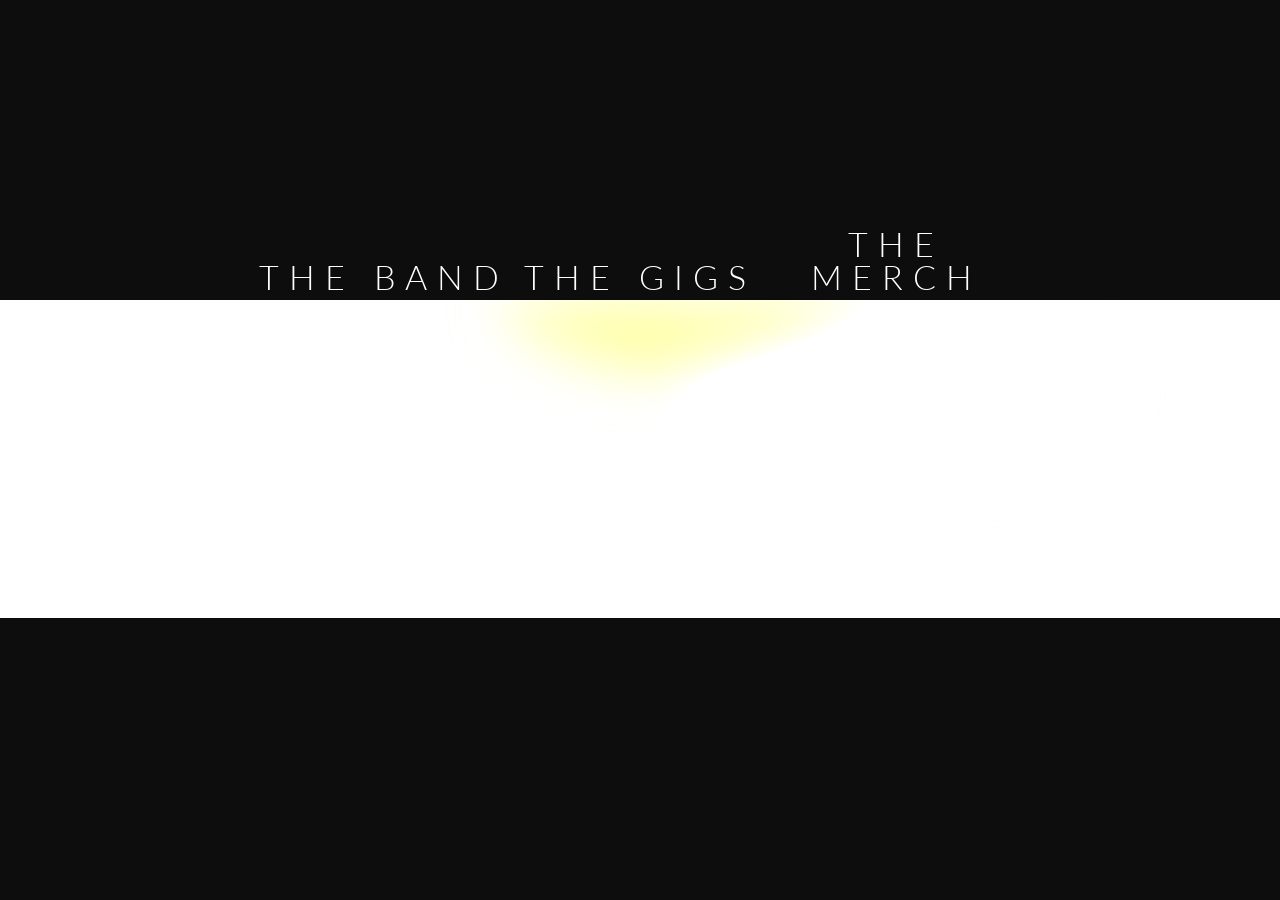
==== index.html @ 852c4861 "Initial randomized band member section added" ====
<!DOCTYPE html>
<html lang="en" dir="ltr">
  <head>
    <meta charset="utf-8">
    <!-- Meta Needed for mediaqueries -->
    <meta name="viewport" content="width=device-width, initial-scale=1, minimum-scale=1" />
    <title>Small Fry</title>
    <link rel="stylesheet" type="text/css" href="css/eric-meyer-reset.css">
    <link rel="stylesheet" type="text/css" href="css/ungrid.css">
    <link rel="stylesheet" type="text/css" href="css/styles.css">
    <link rel="stylesheet" type="text/css" href="css/mediaqueries.css">
    <link href="https://fonts.googleapis.com/css?family=Lato:100,300,400" rel="stylesheet">
    <script type="text/javascript" src="jquery.js"></script>
    <script src="script.js"></script>
    <script src="watercolour.js" defer></script>
    <link rel="shortcut icon" type="image/jpg" href="img/favicon.ico"/>
  </head>
  <body>
    <div id="scroll-snap">
      <div class="row homepage row-top scroll-snap-child" id="row-top">
        <div class="col col-links-margin"></div>
        <div class="col col-links"><a href="#band-members"><h1 id="links">THE BAND</h1></a></div>
        <div class="col col-links"><a href="#"><h1 id="links">THE GIGS</h1></a></div>
        <div class="col col-links"><a href="#"><h1 id="links">THE MERCH</h1></a></div>
        <div class="col col-links-margin"></div>
      </div>
      <canvas id="canvas"></canvas>
      <div class="row homepage row-middle" id="row-middle">
        <div class="col" id="logo-text">
          <img src="img/text.png" alt="Small Fry Text Title"></img>
          <div class="pixel">
            <img id="pixel-odd" src="img/pixel/S.gif" alt="Sean Pixel Art Gif"></img>
            <img id="pixel-even" src="img/pixel/M.gif" alt="Meg Pixel Art Gif"></img>
            <img id="pixel-odd" src="img/pixel/A.gif" alt="Alfie Pixel Art Gif"></img>
            <img id="pixel-even" src="img/pixel/W.gif" alt="Will Pixel Art Gif"></img>
          </div>
          <!--<img src="img/band-gif.gif" alt="Small Fry Pixel Gif"></img>-->
        </div>
      </div>
      <div class="row homepage row-bottom" id="row-bottom">
        <div class="col"></div>
      </div>

      <div id="band-members">
        <!-- Band Members-->
        <div class="row homepage-member homepage-alfie scroll-snap-child">
          <div class="col homepage-alfie">
            <h1>Alfie</h1>
            <h2>Rhythm Guitar & (Sort of) Bass</h2>
            <img src="img/pixel/A.gif" alt="Alfie Pixel Art Gif"></img>
          </div>
        </div>

        <div class="row homepage-member homepage-meg scroll-snap-child">
          <div class="col homepage-meg">
            <h1>Meg</h1>
            <h2>Lead Singer</h2>
            <img src="img/pixel/M.gif" alt="Meg Pixel Art Gif"></img>
          </div>
        </div>

        <div class="row homepage-member homepage-sean scroll-snap-child">
          <div class="col homepage-sean">
            <h1>Sean</h1>
            <h2>Lead Guitar</h2>
            <img src="img/pixel/S.gif" alt="Sean Pixel Art Gif"></img>
          </div>
        </div>

        <div class="row homepage-member homepage-will scroll-snap-child">
          <div class="col homepage-will">
            <h1>Will</h1>
            <h2>Drummer</h2>
            <img src="img/pixel/W.gif" alt="Will Pixel Art Gif"></img>
          </div>
        </div>
      </div>
    </div>
  </body>
</html>
---- css/ungrid.css ----
/* Ungrid - The simplest responsive css grid http://chrisnager.github.io/ungrid */
@media (min-width: 30em) {
    .row { width: 100%; display: table; table-layout: fixed; }
    .col { display: table-cell; }
}
---- css/styles.css ----
/* CSS Variables or "Custom Properties" */
:root {
  /* https://www.w3schools.com/colors/colors_picker.asp If needed for BG colours */
  --bg-1: #cedede;
  --bg-2: #a1c8d6;
  --bg-3: #8cd1d1;
  --bg-4: #4bb8b8;
  --bg-5: #38a6a6;
}

html {
  /*background: linear-gradient(var(--bg-1) 0%, var(--bg-2) 47%, var(--bg-3) 72%, var(--bg-4) 90%, var(--bg-5) 100%);*/
  /*background: radial-gradient(circle, var(--bg-1) 0%, var(--bg-2) 47%, var(--bg-3) 72%, var(--bg-4) 90%, var(--bg-5) 100%);*/
  /*background: radial-gradient(circle, #F2A341, #F27F3D, #0D0D0D)*/
}

.homepage, #canvas {
  height: calc(100% / 3);
}

#logo-text {
  text-align: center;
  vertical-align: middle;
  opacity: 0;
}

#logo-text img {
  max-width: 65%;
}

.row-top, .row-top-other {
  padding-bottom: 5px;
}

.row-top a, .row-top-other a {
  text-decoration: none;
  color: #fff;
  font-weight: 300;
  transition: all 0.2s ease;
  letter-spacing: 10px;
}

.row-top h1, .row-top-other h1 {
  padding-top: 18px;
}

.row-top a:hover, .row-top-other a:hover {
  font-size: 150%;
}

.row-top, .row-bottom, .row-top-other {
  background-color: #0D0D0D;
  color: #fff;
}

.col-links {
  position: relative;
  vertical-align: bottom;
  text-align: center;
}

#links {
  font-size: 210%;
}

#links-other {
  font-size: 310%;
}

canvas {
  filter: blur(20px) contrast(2);
  width: 100%;
  z-index: -10;
  position: absolute;
  left: 0;
}

.pixel {
  transform: translate(0px, 100px);
  /* transition: transform 2000ms ease-out; */
}

/* For JS PageLoad Cinematic/Bars Increase Size */
#logo-text, #row-top, #row-middle, #row-bottom, #canvas, .row-top-other {
  transition: height 1.5s ease-in-out, opacity 2.6s ease-in-out;
}

/* Band Page / Other pages */
.row-top-other, .other-pages {
  height: calc(100% / 5);
}

.col-links-other {
  position: relative;
  vertical-align: middle;
  text-align: center;
}

#scroll-snap {
  width: 100%;
  height: 100vh;
  overflow-y: scroll;
  scroll-snap-type: both mandatory;
  scroll-behavior: smooth;
}

.scroll-snap-child {
  scroll-snap-align: start;
}

#band-members {

}

.homepage-member {
  width: 100%;
  height: 100vh;
  padding-top: 8%;
  padding-left: 15%;
  padding-right: 15%;
  padding-bottom: 10%;
  position: relative;
}

.homepage-member-odd {

}

.homepage-member-even {
  text-align: right;
}

.homepage-member-odd img {
  bottom: 0;
  right: 0;
  position: absolute;
}

.homepage-member-even img {
  bottom: 0;
  left: 0;
  position: absolute;
}

.homepage-member h1 {
  padding-bottom: 4%;
  font-size: 650%;
}

.homepage-member h2 {
  font-size: 150%;
}

.homepage-alfie {
  background-color: #f9d597;
}

.homepage-meg {
  background-color: #ed979c;
}

.homepage-sean {
  background-color: #8ed1e6;
}

.homepage-will {
  background-color: #cbb1e6;
}
---- css/mediaqueries.css ----
/* From another project
@media screen and (min-width: 1050px) {
  .content {
    margin-left: 18vw;
    margin-right: 18vw;
  }
} */

@media screen and (max-width: 650px) {
  .row-top, .row-bottom {
    opacity: 0;
  }

  #canvas {
    height: 100vh;
    top: 0;
  }
}

/* From another project
@media (max-resolution: 1dppx) {
    .content {
      font-size: 100%;
    }
}
*/
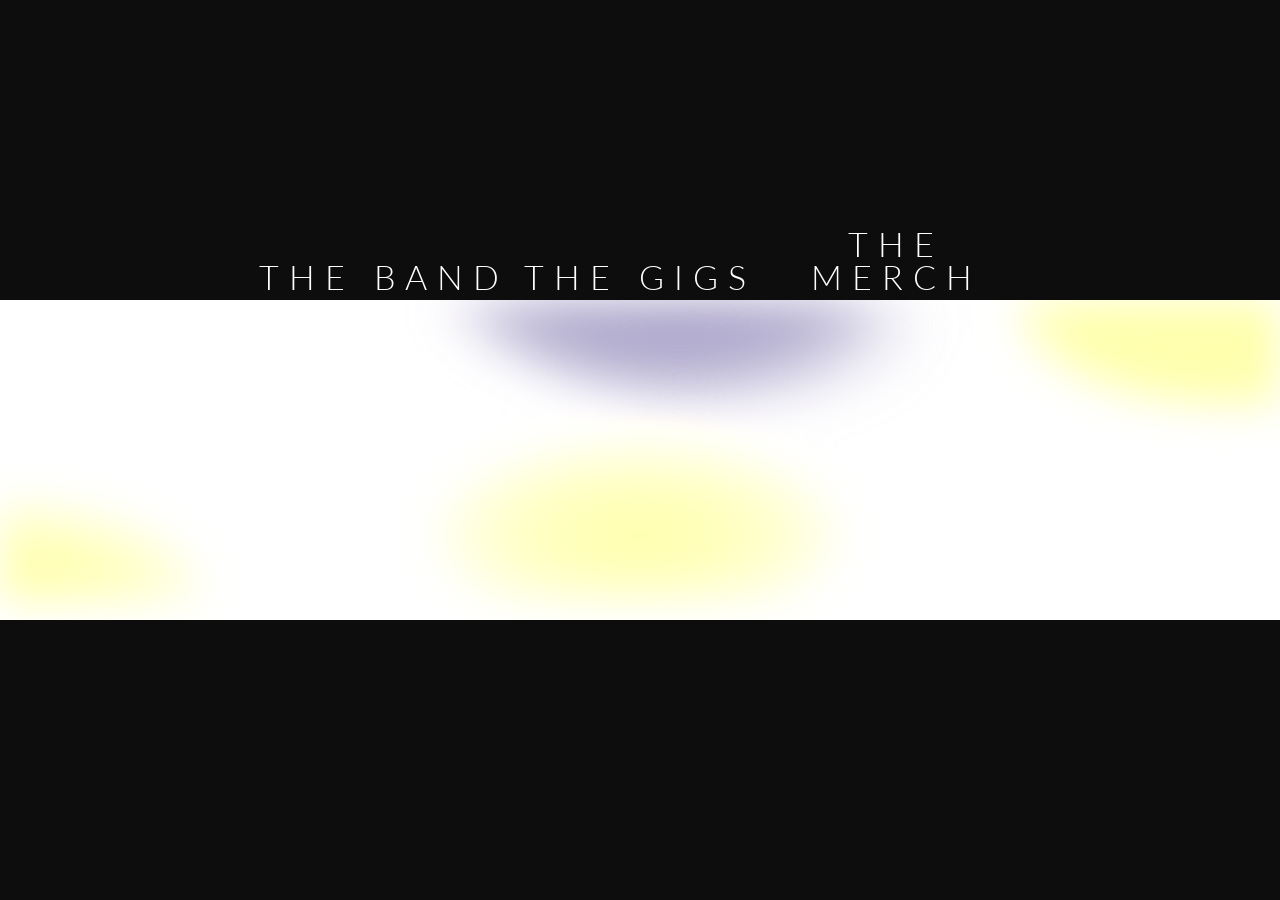
==== commit f148dbd2: "Pixel Text and Band Member Pages started" ====
--- a/index.html
+++ b/index.html
@@ -10,6 +10,7 @@
     <link rel="stylesheet" type="text/css" href="css/styles.css">
     <link rel="stylesheet" type="text/css" href="css/mediaqueries.css">
     <link href="https://fonts.googleapis.com/css?family=Lato:100,300,400" rel="stylesheet">
+    <link href="https://fonts.googleapis.com/css2?family=VT323&display=swap" rel="stylesheet">
     <script type="text/javascript" src="jquery.js"></script>
     <script src="script.js"></script>
     <script src="watercolour.js" defer></script>
@@ -17,7 +18,7 @@
   </head>
   <body>
     <div id="scroll-snap">
-      <div class="row homepage row-top scroll-snap-child" id="row-top">
+      <div class="row homepage homepage-links row-top scroll-snap-child" id="row-top">
         <div class="col col-links-margin"></div>
         <div class="col col-links"><a href="#band-members"><h1 id="links">THE BAND</h1></a></div>
         <div class="col col-links"><a href="#"><h1 id="links">THE GIGS</h1></a></div>
@@ -44,34 +45,63 @@
       <div id="band-members">
         <!-- Band Members-->
         <div class="row homepage-member homepage-alfie scroll-snap-child">
+          <!-- to add:
+            - Vids
+          -->
           <div class="col homepage-alfie">
             <h1>Alfie</h1>
             <h2>Rhythm Guitar & (Sort of) Bass</h2>
-            <img src="img/pixel/A.gif" alt="Alfie Pixel Art Gif"></img>
+            <p>
+              - I am also here<br>
+              - Don't ask him how the 'bass' setup works<br>
+            </p>
+            <img id="member-img" src="img/pixel/A.gif" alt="Alfie Pixel Art Gif"></img>
           </div>
         </div>
 
         <div class="row homepage-member homepage-meg scroll-snap-child">
+          <!-- to add:
+            - Solo EP
+          -->
           <div class="col homepage-meg">
             <h1>Meg</h1>
             <h2>Lead Singer</h2>
-            <img src="img/pixel/M.gif" alt="Meg Pixel Art Gif"></img>
+            <p>
+              - The best lead singer in the world<br>
+              - Has actually released music<br>
+            </p>
+            <img id="member-img" src="img/pixel/M.gif" alt="Meg Pixel Art Gif"></img>
           </div>
         </div>
 
         <div class="row homepage-member homepage-sean scroll-snap-child">
+          <!-- to add:
+            - Smash
+          -->
           <div class="col homepage-sean">
             <h1>Sean</h1>
             <h2>Lead Guitar</h2>
-            <img src="img/pixel/S.gif" alt="Sean Pixel Art Gif"></img>
+            <p>
+              - The best lead guitarist in the world<br>
+              - Soon to be the #1 Smash player (Somebody stop him please)<br>
+              - Can do a kickflip<br>
+            </p>
+            <img id="member-img" src="img/pixel/S.gif" alt="Sean Pixel Art Gif"></img>
           </div>
         </div>
 
         <div class="row homepage-member homepage-will scroll-snap-child">
+          <!-- to add:
+            - FaceIt?
+          -->
           <div class="col homepage-will">
             <h1>Will</h1>
             <h2>Drummer</h2>
-            <img src="img/pixel/W.gif" alt="Will Pixel Art Gif"></img>
+            <p>
+              - The best drummer in the world<br>
+              - Plays CS2 (Somebody stop him please)<br>
+            </p>
+            <img id="member-img" src="img/pixel/W.gif" alt="Will Pixel Art Gif"></img>
           </div>
         </div>
       </div>
--- a/css/styles.css
+++ b/css/styles.css
@@ -18,6 +18,10 @@
   height: calc(100% / 3);
 }
 
+.homepage-links {
+  font-family: 'Lato', sans-serif;
+}
+
 #logo-text {
   text-align: center;
   vertical-align: middle;
@@ -108,8 +112,12 @@
   scroll-snap-align: start;
 }
 
+.scroll-snap-child p {
+  font-size: 250%;
+}
+
 #band-members {
-
+  font-family: 'VT323', sans-serif;
 }
 
 .homepage-member {
@@ -120,6 +128,7 @@
   padding-right: 15%;
   padding-bottom: 10%;
   position: relative;
+  overflow: hidden;
 }
 
 .homepage-member-odd {
@@ -131,24 +140,28 @@
 }
 
 .homepage-member-odd img {
+  right: 0;
+}
+
+.homepage-member-even img {
+  left: 0;
+}
+
+.homepage-member-even img, .homepage-member-odd img {
   bottom: 0;
-  right: 0;
-  position: absolute;
-}
-
-.homepage-member-even img {
-  bottom: 0;
-  left: 0;
+  padding: 4%;
   position: absolute;
 }
 
 .homepage-member h1 {
   padding-bottom: 4%;
-  font-size: 650%;
+  font-size: 1050%;
 }
 
 .homepage-member h2 {
-  font-size: 150%;
+  font-size: 450%;
+  padding-left: 1%;
+  padding-right: 1%;
 }
 
 .homepage-alfie {
@@ -160,9 +173,34 @@
 }
 
 .homepage-sean {
-  background-color: #8ed1e6;
+  background-color: #6D213C;
+  color: white;
 }
 
 .homepage-will {
-  background-color: #cbb1e6;
-}
+  background-color: #926eb8;
+}
+
+#member-img {
+  height: 350px;
+  width: auto;
+  transition: transform 0.5s;
+  animation: glowPulse 2s infinite alternate ease-in-out;
+}
+
+#member-img:hover {
+  transform: scale(1.5);
+  /*transform: translate(10%, -10%);*/
+
+}
+
+@keyframes glowPulse {
+  0% {
+    filter: drop-shadow(0 0 25px rgba(255, 255, 255, 1.0))
+            drop-shadow(0 0 35px rgba(255, 255, 255, 1.0));
+  }
+  100% {
+    filter: drop-shadow(0 0 500px rgba(0, 0, 0, 0.9))
+            drop-shadow(0 0 900px rgba(0, 0, 0, 0.9));
+  }
+}
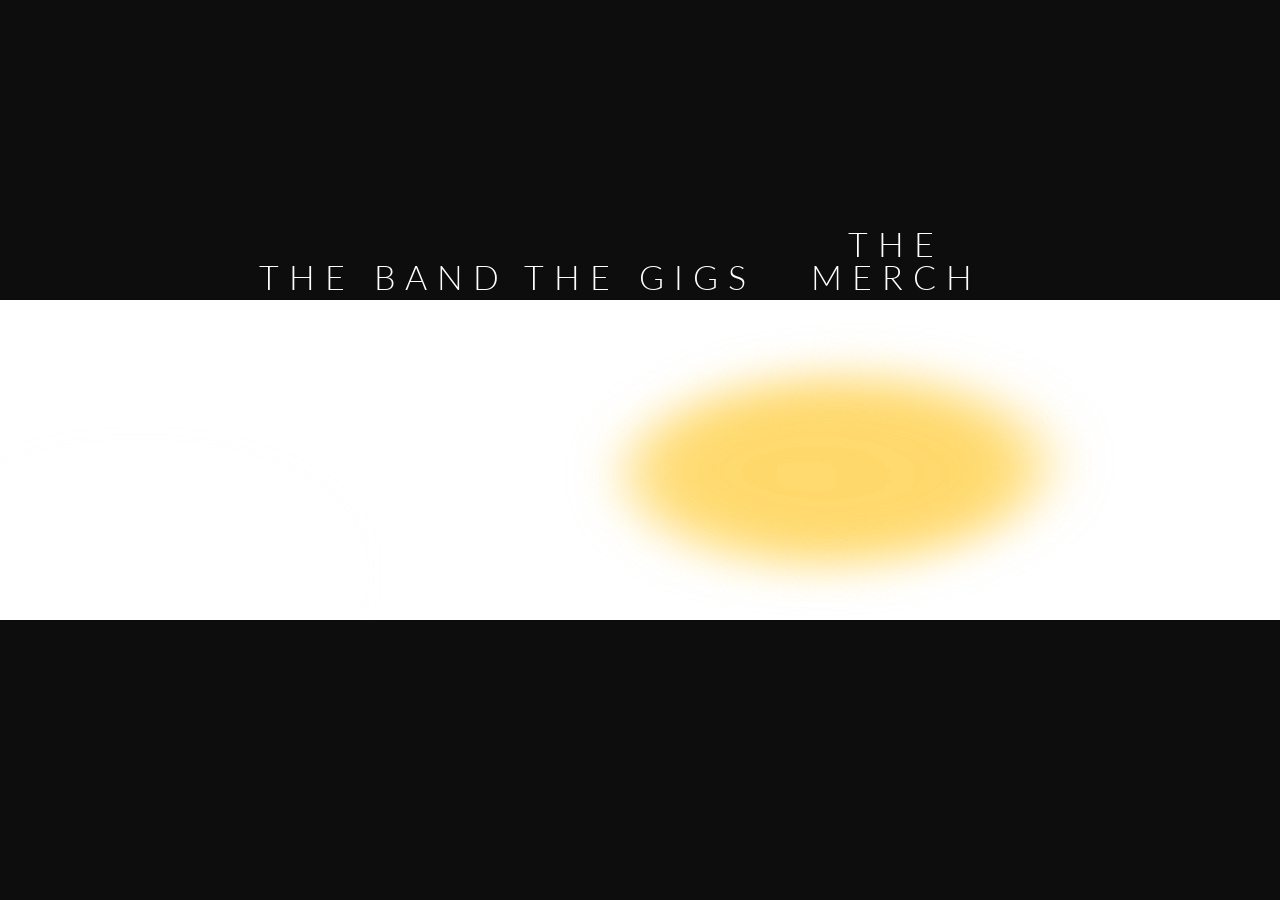
==== commit defcb8b5: "Dates / Gigs page added amongst other tweaks" ====
--- a/index.html
+++ b/index.html
@@ -21,7 +21,7 @@
       <div class="row homepage homepage-links row-top scroll-snap-child" id="row-top">
         <div class="col col-links-margin"></div>
         <div class="col col-links"><a href="#band-members"><h1 id="links">THE BAND</h1></a></div>
-        <div class="col col-links"><a href="#"><h1 id="links">THE GIGS</h1></a></div>
+        <div class="col col-links"><a href="dates.html"><h1 id="links">THE GIGS</h1></a></div>
         <div class="col col-links"><a href="#"><h1 id="links">THE MERCH</h1></a></div>
         <div class="col col-links-margin"></div>
       </div>
--- a/css/styles.css
+++ b/css/styles.css
@@ -116,7 +116,7 @@
   font-size: 250%;
 }
 
-#band-members {
+#band-members, .row-dates {
   font-family: 'VT323', sans-serif;
 }
 
@@ -188,7 +188,7 @@
   animation: glowPulse 2s infinite alternate ease-in-out;
 }
 
-#member-img:hover {
+#member-img:hover, .dates-centre h1:hover {
   transform: scale(1.5);
   /*transform: translate(10%, -10%);*/
 
@@ -204,3 +204,41 @@
             drop-shadow(0 0 900px rgba(0, 0, 0, 0.9));
   }
 }
+
+/* Dates & Gigs Page */
+.row-dates {
+  height: 100vh;
+}
+
+.col-margin {
+  width: 15vw;
+  background-color: black;
+}
+
+.dates-centre {
+  text-align: center;
+  vertical-align: middle;
+  width: 70vw;
+  overflow: hidden;
+}
+
+.dates-centre a {
+  z-index: 0;
+  text-decoration: none;
+  color: white;
+  mix-blend-mode: difference;
+  font-weight: 300;
+  transition: all 0.2s ease;
+  letter-spacing: 10px;
+}
+
+.dates-centre h1 {
+  transition: transform 0.5s ease-out;
+  font-size: 10vw;
+  -webkit-text-stroke: 3px black;
+  position: relative;
+}
+
+.dates-centre h2 {
+  font-size: 2vw;
+}
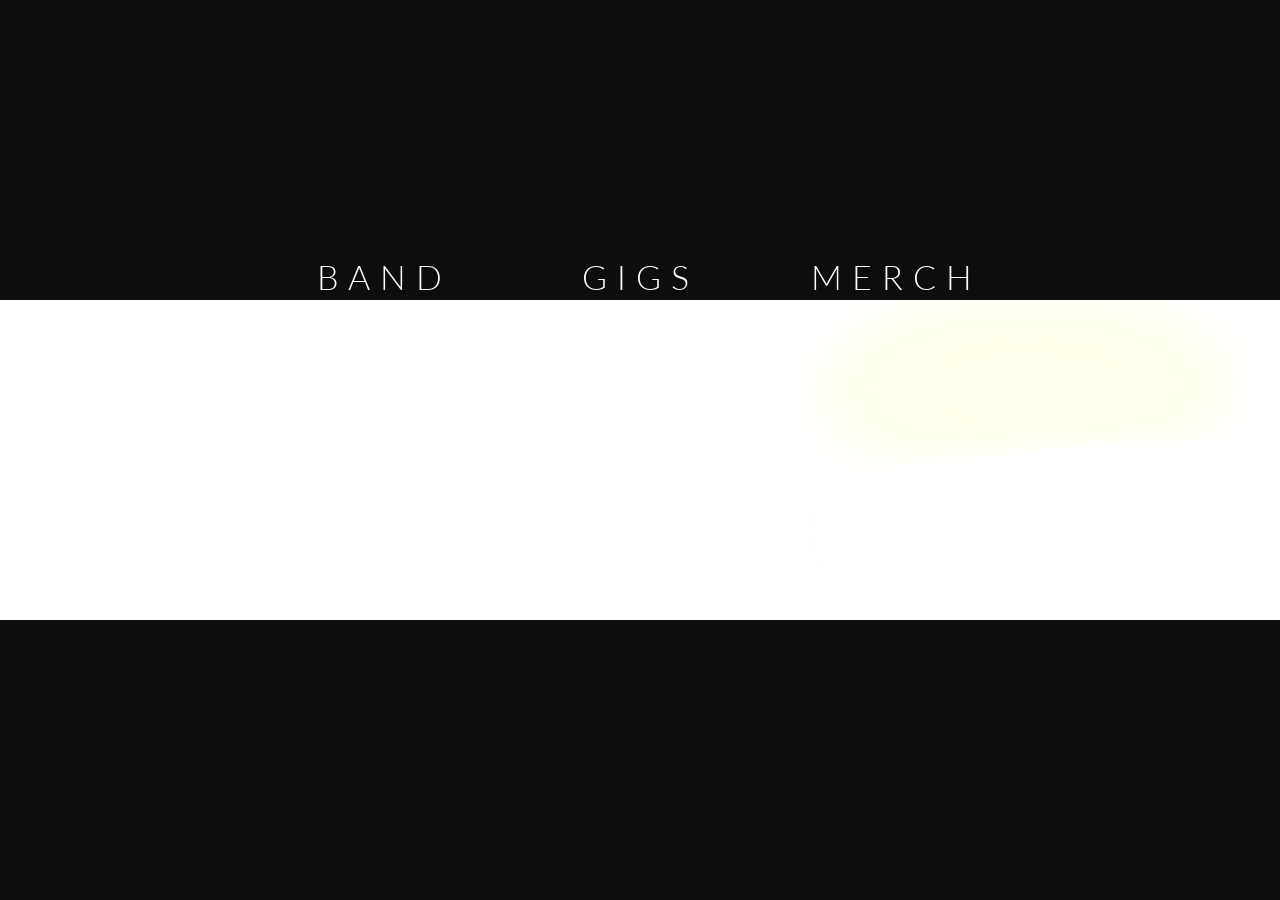
==== commit 531267ad: "Changed Dates Page Text" ====
--- a/index.html
+++ b/index.html
@@ -20,9 +20,9 @@
     <div id="scroll-snap">
       <div class="row homepage homepage-links row-top scroll-snap-child" id="row-top">
         <div class="col col-links-margin"></div>
-        <div class="col col-links"><a href="#band-members"><h1 id="links">THE BAND</h1></a></div>
-        <div class="col col-links"><a href="dates.html"><h1 id="links">THE GIGS</h1></a></div>
-        <div class="col col-links"><a href="#"><h1 id="links">THE MERCH</h1></a></div>
+        <div class="col col-links"><a href="#band-members"><h1 id="links">BAND</h1></a></div>
+        <div class="col col-links"><a href="dates.html"><h1 id="links">GIGS</h1></a></div>
+        <div class="col col-links"><a href="#"><h1 id="links"> MERCH</h1></a></div>
         <div class="col col-links-margin"></div>
       </div>
       <canvas id="canvas"></canvas>
